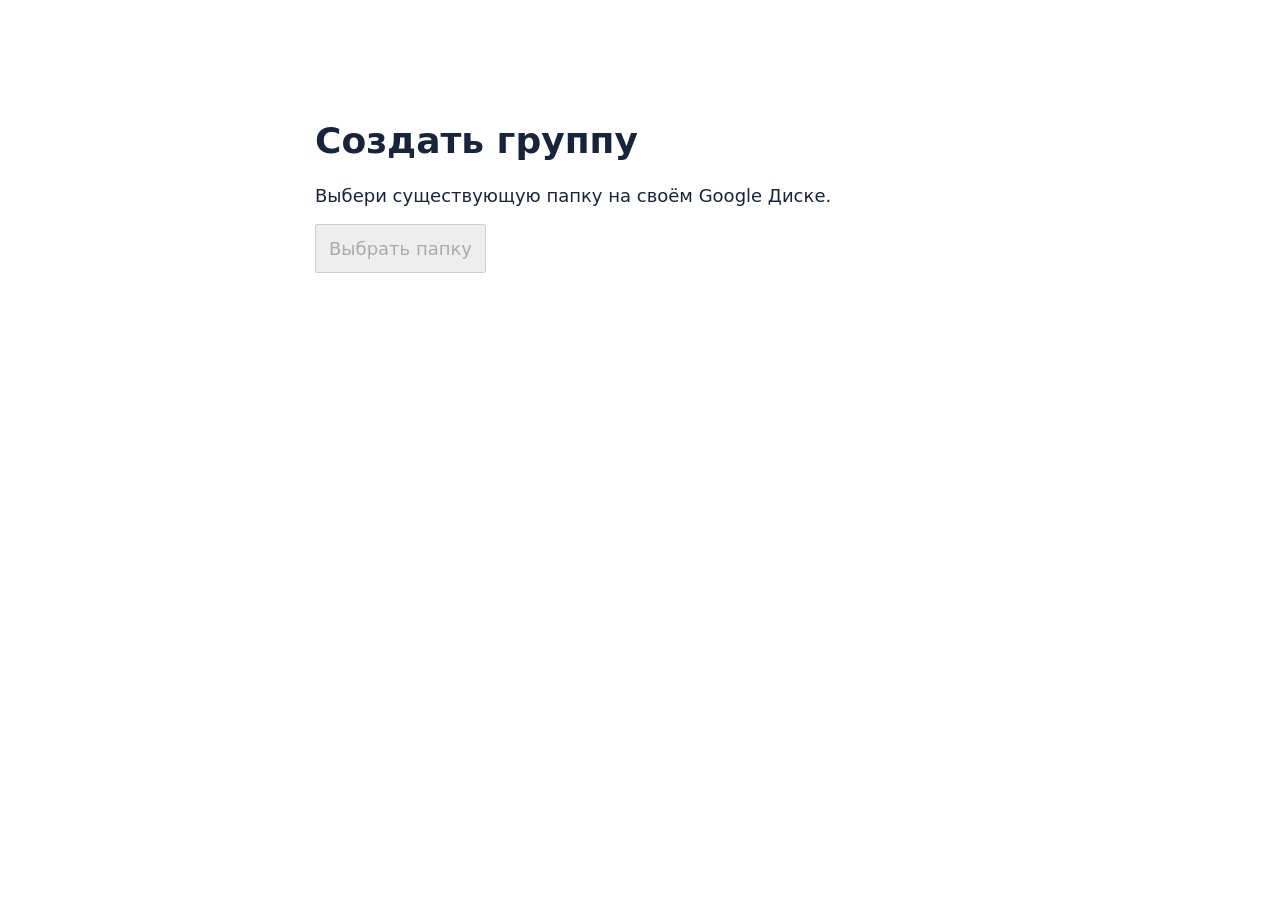
==== relay/picker.html @ 060fc27d "Add Drive-backed invitation groups to demo and fix history and cover refresh" ====
<!doctype html><html lang="ru"><meta charset="utf-8"><title>GameSaves · Создать группу</title>
<style>body{font:18px system-ui;margin:8vh auto;padding:24px;max-width:650px;color:#18243a}button,input{font:inherit;padding:12px}input{width:95%}</style>
<h1>Создать группу</h1><p id="message">Выбери существующую папку на своём Google Диске.</p>
<button id="choose" disabled>Выбрать папку</button><input id="invite" readonly hidden aria-label="Приглашение в группу">
<script src="https://apis.google.com/js/api.js"></script><script>
const [app,key,token]=/*CONFIG*/;
gapi.load('picker',()=>choose.disabled=false);
choose.onclick=()=>new google.picker.PickerBuilder().setAppId(app).setDeveloperKey(key).setOAuthToken(token)
.addView(new google.picker.DocsView(google.picker.ViewId.FOLDERS).setIncludeFolders(true).setSelectFolderEnabled(true))
.setCallback(async result=>{
 if(result.action!==google.picker.Action.PICKED)return;
 choose.disabled=true;
 try {
 const r=await fetch('/folder',{method:'POST',body:result.docs[0].id});
 if(!r.ok)throw Error();
 invite.value=(await r.json()).invite;invite.hidden=false;invite.select();choose.hidden=true;
 message.textContent='Вставь приглашение в GameSaves и перешли другу. Участники с этой ссылкой могут получать и отправлять версии.';
 }catch{message.textContent='Не удалось подключить папку. Проверь право добавлять файлы и попробуй ещё раз.';choose.disabled=false;}
}).build().setVisible(true);
</script></html>
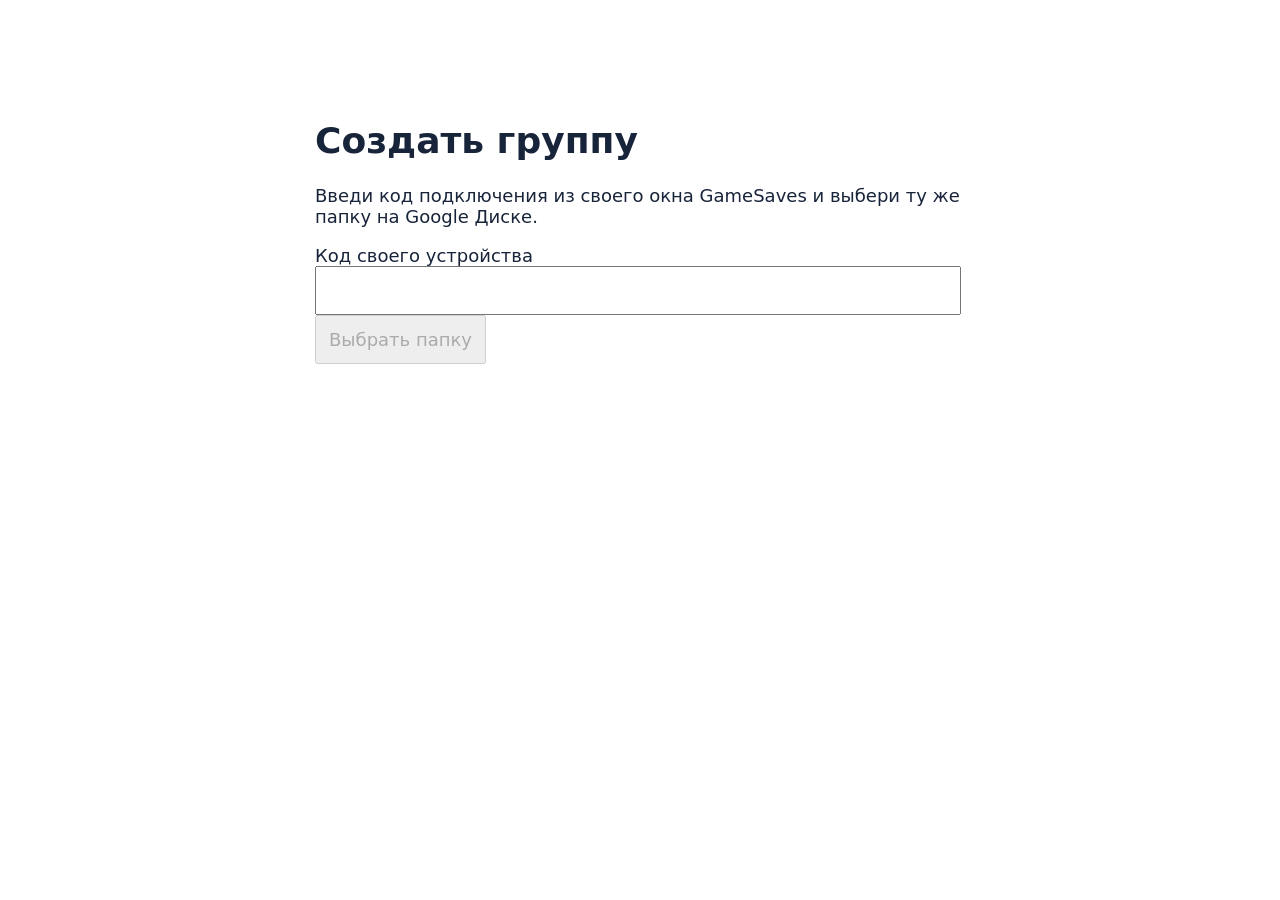
==== commit fa184c70: "Release GameSaves 0.6.1 for Windows" ====
--- a/relay/picker.html
+++ b/relay/picker.html
@@ -1,7 +1,7 @@
 <!doctype html><html lang="ru"><meta charset="utf-8"><title>GameSaves · Создать группу</title>
 <style>body{font:18px system-ui;margin:8vh auto;padding:24px;max-width:650px;color:#18243a}button,input{font:inherit;padding:12px}input{width:95%}</style>
-<h1>Создать группу</h1><p id="message">Выбери существующую папку на своём Google Диске.</p>
-<button id="choose" disabled>Выбрать папку</button><input id="invite" readonly hidden aria-label="Приглашение в группу">
+<h1>Создать группу</h1><p id="message">Введи код подключения из своего окна GameSaves и выбери ту же папку на Google Диске.</p>
+<label>Код своего устройства <input id="proof" maxlength="12" autocomplete="off"></label><button id="choose" disabled>Выбрать папку</button><input id="invite" readonly hidden aria-label="Приглашение в группу">
 <script src="https://apis.google.com/js/api.js"></script><script>
 const [app,key,token]=/*CONFIG*/;
 gapi.load('picker',()=>choose.disabled=false);
@@ -11,10 +11,10 @@
  if(result.action!==google.picker.Action.PICKED)return;
  choose.disabled=true;
  try {
- const r=await fetch('/folder',{method:'POST',body:result.docs[0].id});
+ const r=await fetch('/folder',{method:'POST',body:JSON.stringify({folder:result.docs[0].id,proof:proof.value.trim()})});
  if(!r.ok)throw Error();
- invite.value=(await r.json()).invite;invite.hidden=false;invite.select();choose.hidden=true;
- message.textContent='Вставь приглашение в GameSaves и перешли другу. Участники с этой ссылкой могут получать и отправлять версии.';
+ choose.hidden=true;proof.hidden=true;
+ message.textContent='Папка подключена. Вернись в GameSaves. Отправь друзьям обычную ссылку на папку и подтверди их заявки.';
  }catch{message.textContent='Не удалось подключить папку. Проверь право добавлять файлы и попробуй ещё раз.';choose.disabled=false;}
 }).build().setVisible(true);
 </script></html>
